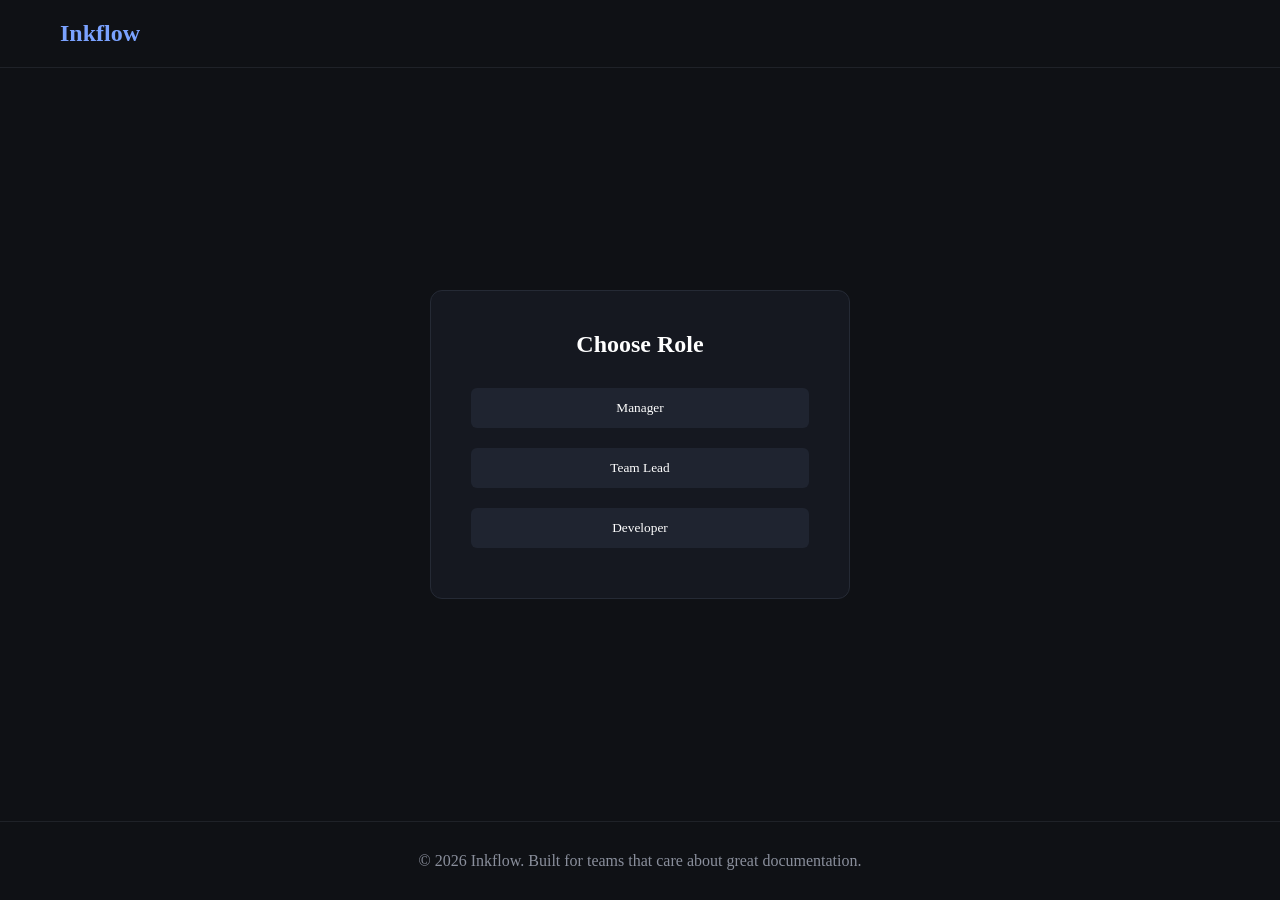
==== auth.html @ 4f827b71 "added login sign up page" ====
<!DOCTYPE html>
<html lang="en">
<head>
<meta charset="UTF-8">
<meta name="viewport" content="width=device-width, initial-scale=1.0">
<title>Inkflow Auth</title>

<style>
*{
margin:0;
padding:0;
box-sizing:border-box;
font-family:Segoe UI;
}

body{
background:#0f1115;
color:white;
min-height:100vh;
display:flex;
flex-direction:column;
}

/* NAVBAR */
.navbar{
display:flex;
justify-content:space-between;
align-items:center;
padding:20px 60px;
border-bottom:1px solid #1f2228;
}

.logo{
font-size:24px;
font-weight:700;
color:#7aa2ff;
}

/* CENTER */
.center{
flex:1;
display:flex;
justify-content:center;
align-items:center;
}

.box{
width:420px;
background:#151820;
padding:40px;
border-radius:12px;
border:1px solid #252a35;
text-align:center;
}

h2{
margin-bottom:20px;
}

/* ROLE BUTTONS */
.role-btn{
width:100%;
padding:12px;
margin:10px 0;
background:#1f2430;
border:none;
color:white;
border-radius:6px;
cursor:pointer;
}

.role-btn:hover{
background:#7aa2ff;
color:black;
}

/* FORM */
input{
width:100%;
padding:12px;
margin:10px 0;
background:#0f1115;
border:1px solid #2a2f3a;
color:white;
border-radius:6px;
}

.main-btn{
width:100%;
padding:12px;
background:#7aa2ff;
border:none;
border-radius:6px;
font-weight:bold;
cursor:pointer;
margin-top:10px;
}

.back{
margin-top:15px;
color:#7aa2ff;
cursor:pointer;
}

/* FOOTER */
footer{
text-align:center;
padding:30px;
border-top:1px solid #1f2228;
color:#8a8f9c;
}
</style>
</head>

<body>

<nav class="navbar">
<div class="logo">Inkflow</div>
</nav>

<div class="center">
<div class="box">

<!-- ROLE SELECT -->
<div id="roleSelect">
<h2 id="title">Choose Role</h2>

<button class="role-btn" onclick="selectRole('Manager')">Manager</button>
<button class="role-btn" onclick="selectRole('Team Lead')">Team Lead</button>
<button class="role-btn" onclick="selectRole('Developer')">Developer</button>
</div>

<!-- FORM -->
<div id="formBox" style="display:none;">
<h2 id="formTitle"></h2>

<input type="email" placeholder="Email">
<input type="password" placeholder="Password">

<button class="main-btn" id="actionBtn"></button>

<div class="back" onclick="goBack()">← Back</div>
</div>

</div>
</div>

<footer>
© 2026 Inkflow. Built for teams that care about great documentation.
</footer>

<script>
let mode = "login";

window.onload = () => {
if(window.location.hash === "#signup"){
mode = "signup";
document.getElementById("title").innerText = "Sign up — Choose Role";
}
};

function selectRole(role){
document.getElementById("roleSelect").style.display="none";
document.getElementById("formBox").style.display="block";

if(mode === "login"){
document.getElementById("formTitle").innerText = role + " Login";
document.getElementById("actionBtn").innerText = "Login";
}else{
document.getElementById("formTitle").innerText = role + " Sign Up";
document.getElementById("actionBtn").innerText = "Create Account";
}
}

function goBack(){
document.getElementById("roleSelect").style.display="block";
document.getElementById("formBox").style.display="none";
}
</script>

</body>
</html>
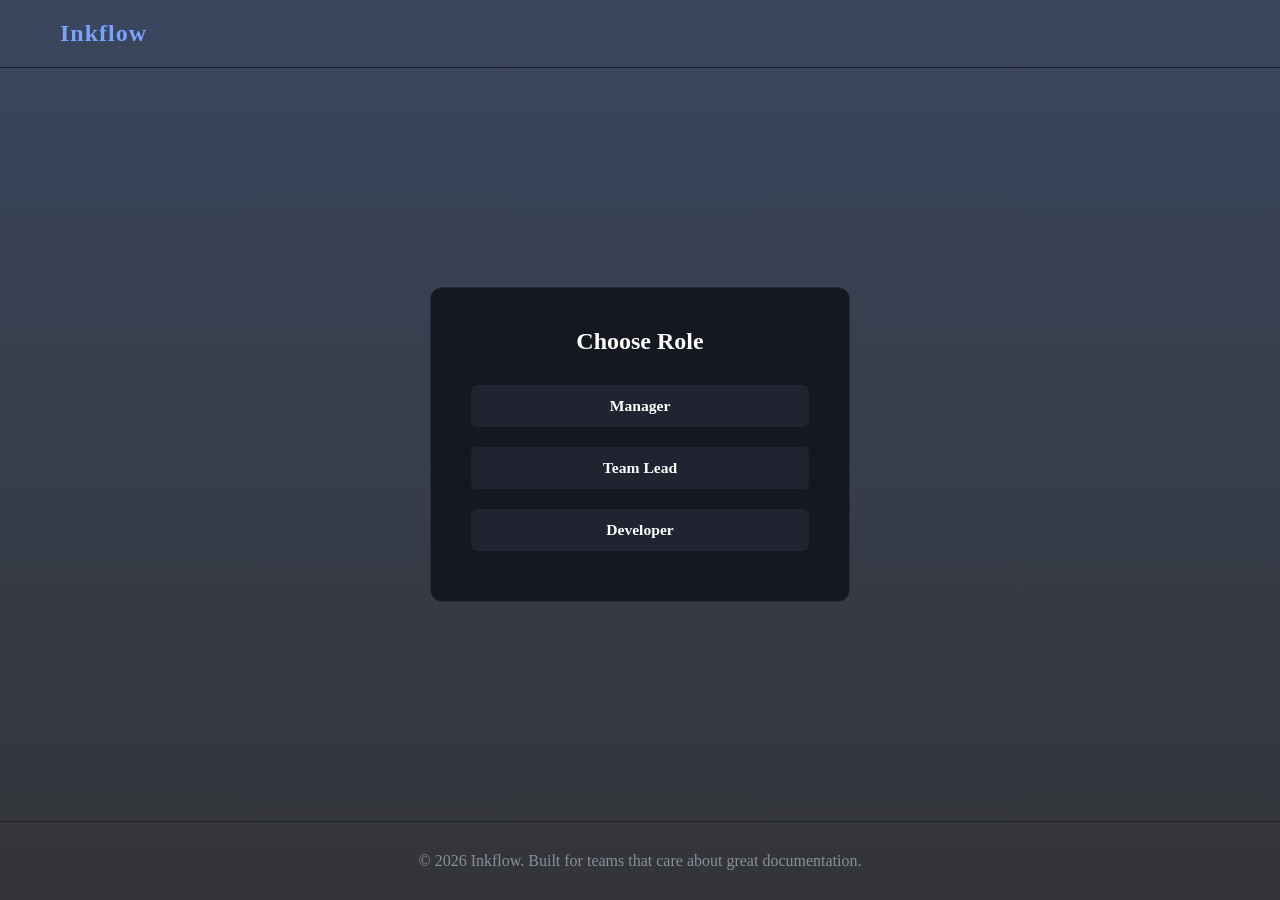
==== commit 19f61d65: "added external and inline css" ====
--- a/auth.html
+++ b/auth.html
@@ -14,7 +14,9 @@
 }
 
 body{
-background:#0f1115;
+    background: 
+    linear-gradient(rgba(24, 38, 66, 0.85), rgba(15,17,21,0.85)),
+    url("https://images.unsplash.com/photo-1555066931-4365d14bab8c") center/cover no-repeat;  
 color:white;
 min-height:100vh;
 display:flex;
@@ -30,11 +32,12 @@
 border-bottom:1px solid #1f2228;
 }
 
-.logo{
-font-size:24px;
-font-weight:700;
-color:#7aa2ff;
-}
+.logo {
+            font-size: 24px;
+            font-weight: 700;
+            color: #7aa2ff;
+            letter-spacing: 1px;
+        }
 
 /* CENTER */
 .center{
@@ -125,17 +128,17 @@
 <div id="roleSelect">
 <h2 id="title">Choose Role</h2>
 
-<button class="role-btn" onclick="selectRole('Manager')">Manager</button>
-<button class="role-btn" onclick="selectRole('Team Lead')">Team Lead</button>
-<button class="role-btn" onclick="selectRole('Developer')">Developer</button>
+<button class="role-btn" onclick="selectRole('Manager')"><h3>Manager</h3></button>
+<button class="role-btn" onclick="selectRole('Team Lead')"><h3>Team Lead</h3></button>
+<button class="role-btn" onclick="selectRole('Developer')"><h3>Developer</h3></button>
 </div>
 
 <!-- FORM -->
 <div id="formBox" style="display:none;">
 <h2 id="formTitle"></h2>
 
-<input type="email" placeholder="Email">
-<input type="password" placeholder="Password">
+<input type="email" placeholder="Email" required>
+<input type="password" placeholder="Password" required minlength="6">
 
 <button class="main-btn" id="actionBtn"></button>
 
